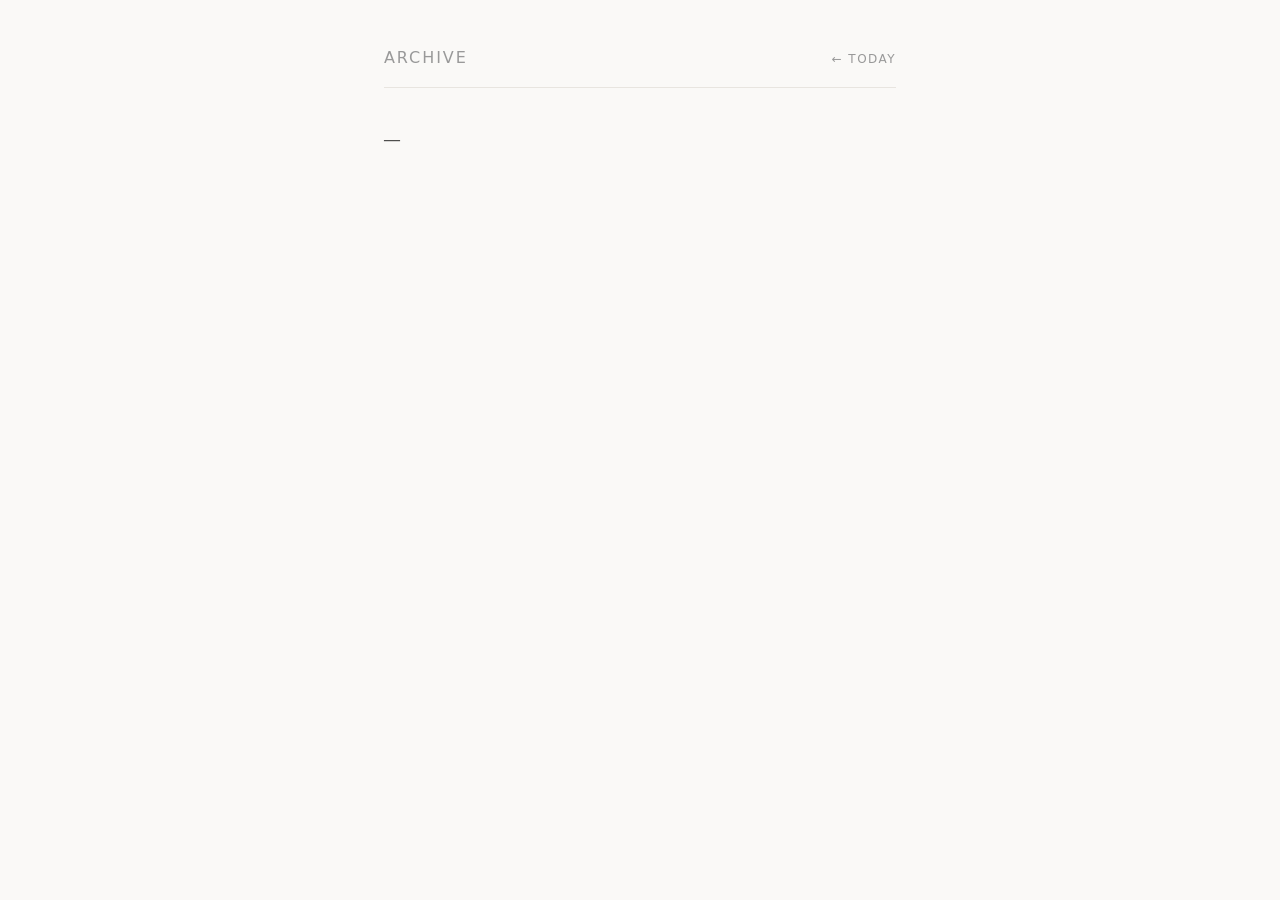
==== site/archive.html @ 23b9280f "Add OG tags, source badges, dark mode, archive count Co-Authored-By: Claude Sonnet 4.6 <noreply@anth" ====
<!DOCTYPE html>
<html lang="en">
<head>
  <meta charset="UTF-8">
  <meta name="viewport" content="width=device-width, initial-scale=1.0">
  <title>Archive — Daily Haiku</title>
  <link rel="stylesheet" href="style.css">
</head>
<body>
  <div class="archive-layout">
    <div class="archive-header">
      <h1>Archive</h1>
      <div class="archive-header-right">
        <span class="haiku-count" id="haiku-count"></span>
        <a class="nav-link" href="index.html">&#8592; Today</a>
      </div>
    </div>
    <div id="archive-content"></div>
  </div>
  <script src="main.js"></script>
</body>
</html>
---- site/style.css ----
@import url('https://fonts.googleapis.com/css2?family=Noto+Serif:ital@0;1&display=swap');

@font-face {
  font-family: 'New York';
  src: local('New York');
  font-weight: 100 900;
  font-style: normal;
}
@font-face {
  font-family: 'New York';
  src: local('New York Italic');
  font-weight: 100 900;
  font-style: italic;
}

*, *::before, *::after {
  box-sizing: border-box;
  margin: 0;
  padding: 0;
}

:root {
  --bg: #faf9f7;
  --text: #1a1a1a;
  --muted: #999;
  --rule: #e8e5e0;
  --badge-bg: #ede9e3;
  --badge-text: #888;
}

@media (prefers-color-scheme: dark) {
  :root {
    --bg: #111110;
    --text: #ede8e0;
    --muted: #666;
    --rule: #2a2a28;
    --badge-bg: #242422;
    --badge-text: #666;
  }
}

body {
  font-family: 'New York', ui-serif, 'Noto Serif', serif;
  background: var(--bg);
  color: var(--text);
  min-height: 100vh;
}

/* ── Main page ── */

.main-layout {
  min-height: 100vh;
  display: flex;
  flex-direction: column;
  align-items: center;
  justify-content: center;
  padding: 2rem;
  gap: 1.5rem;
}

.haiku {
  text-align: center;
  opacity: 0;
  transition: opacity 0.4s ease;
}

.haiku.loaded {
  opacity: 1;
}

.haiku p {
  font-size: clamp(1.4rem, 3vw, 1.9rem);
  line-height: 1.9;
  font-style: italic;
}

.haiku-meta {
  display: flex;
  align-items: center;
  gap: 0.6rem;
}

.haiku-date {
  font-family: system-ui, -apple-system, sans-serif;
  font-size: 0.8rem;
  color: var(--muted);
  letter-spacing: 0.08em;
}

.source-badge {
  font-family: system-ui, -apple-system, sans-serif;
  font-size: 0.65rem;
  color: var(--badge-text);
  background: var(--badge-bg);
  padding: 0.15em 0.5em;
  border-radius: 3px;
  letter-spacing: 0.05em;
}

.nav-link {
  font-family: system-ui, -apple-system, sans-serif;
  font-size: 0.75rem;
  color: var(--muted);
  text-decoration: none;
  letter-spacing: 0.12em;
  text-transform: uppercase;
}

.nav-link:hover {
  color: var(--text);
}

/* ── Archive page ── */

.archive-layout {
  max-width: 560px;
  margin: 0 auto;
  padding: 3rem 1.5rem 5rem;
}

.archive-header {
  display: flex;
  align-items: baseline;
  justify-content: space-between;
  padding-bottom: 1.25rem;
  border-bottom: 1px solid var(--rule);
  margin-bottom: 2.5rem;
}

.archive-header-right {
  display: flex;
  align-items: baseline;
  gap: 1.25rem;
}

.haiku-count {
  font-family: system-ui, -apple-system, sans-serif;
  font-size: 0.75rem;
  color: var(--muted);
}

.archive-header h1 {
  font-family: system-ui, -apple-system, sans-serif;
  font-size: 1rem;
  font-weight: 400;
  letter-spacing: 0.12em;
  text-transform: uppercase;
  color: var(--muted);
}

.date-group {
  margin-bottom: 2.5rem;
}

.date-label {
  font-family: system-ui, -apple-system, sans-serif;
  font-size: 0.72rem;
  color: var(--muted);
  letter-spacing: 0.1em;
  text-transform: uppercase;
  margin-bottom: 0.875rem;
}

.haiku-entry {
  padding: 0.875rem 0;
  border-bottom: 1px solid var(--rule);
}

.haiku-entry:last-child {
  border-bottom: none;
}

.haiku-entry p {
  font-size: 1.1rem;
  line-height: 1.85;
  font-style: italic;
}

.entry-meta {
  display: flex;
  align-items: center;
  gap: 0.5rem;
  margin-top: 0.4rem;
}

.haiku-entry .time {
  font-family: system-ui, -apple-system, sans-serif;
  font-size: 0.72rem;
  color: var(--muted);
}
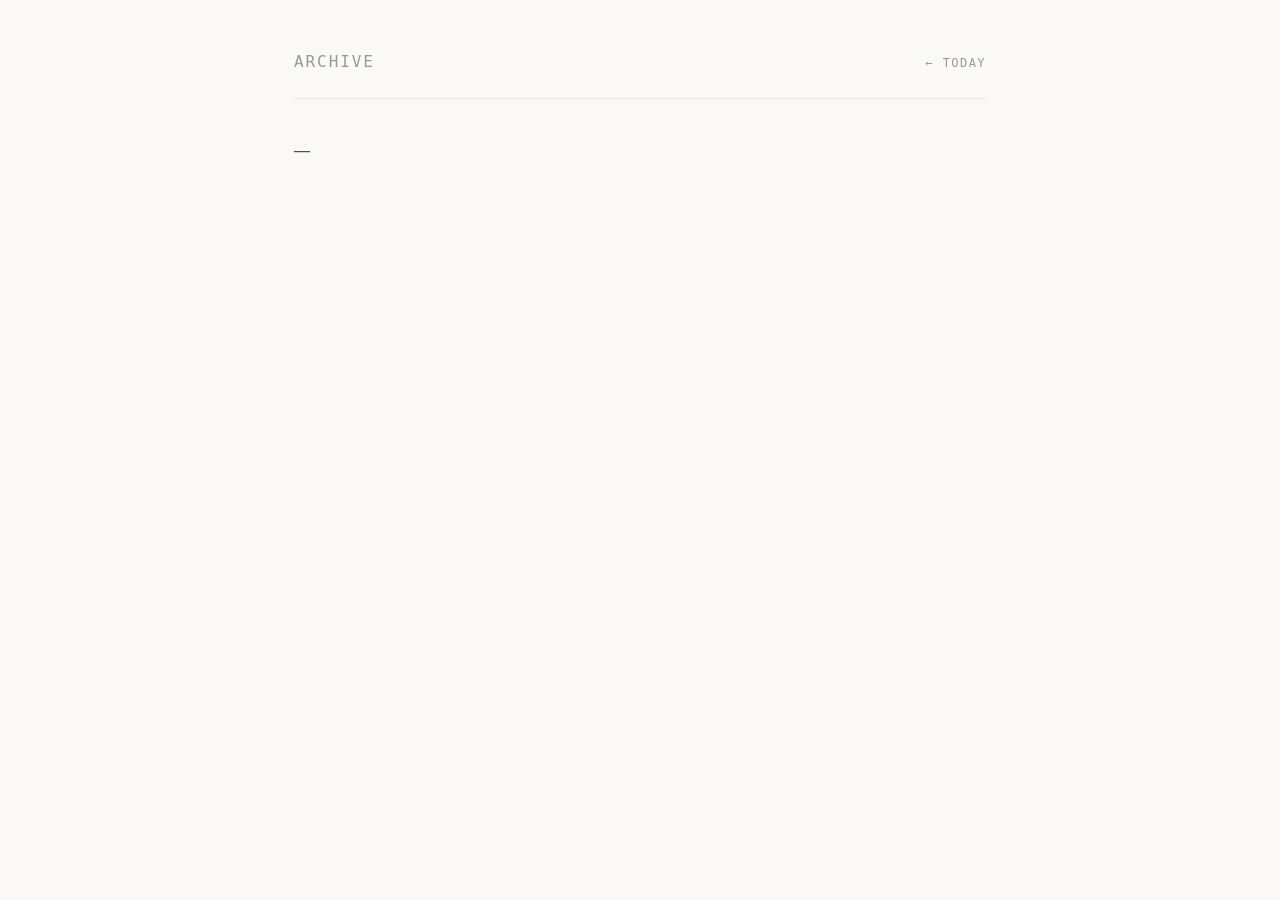
==== commit ca36104d: "Add live archive analysis to main page and archive Computes lightweight insights from the loaded hai" ====
--- a/site/archive.html
+++ b/site/archive.html
@@ -15,6 +15,7 @@
         <a class="nav-link" href="index.html">&#8592; Today</a>
       </div>
     </div>
+    <div id="archive-stats" class="stats-strip"></div>
     <div id="archive-content"></div>
   </div>
   <script src="main.js"></script>
--- a/site/style.css
+++ b/site/style.css
@@ -26,6 +26,10 @@
   --rule: #e8e5e0;
   --badge-bg: #ede9e3;
   --badge-text: #888;
+  --claude-text: #c8622b;
+  --claude-bg: #f7ece5;
+  --codex-text: #2a7d62;
+  --codex-bg: #e4f2ec;
 }
 
 @media (prefers-color-scheme: dark) {
@@ -36,6 +40,10 @@
     --rule: #2a2a28;
     --badge-bg: #242422;
     --badge-text: #666;
+    --claude-text: #e07a45;
+    --claude-bg: #2a1a12;
+    --codex-text: #45a882;
+    --codex-bg: #0e2420;
   }
 }
 
@@ -58,62 +66,221 @@
   gap: 1.5rem;
 }
 
+#main-content {
+  width: 100%;
+  max-width: 640px;
+}
+
 .haiku {
   text-align: center;
-  opacity: 0;
-  transition: opacity 0.4s ease;
-}
-
-.haiku.loaded {
-  opacity: 1;
+}
+
+@keyframes haiku-in {
+  from { opacity: 0; transform: translateY(5px); }
+  to   { opacity: 1; transform: translateY(0); }
 }
 
 .haiku p {
-  font-size: clamp(1.4rem, 3vw, 1.9rem);
+  font-size: clamp(0.85rem, 3vw, 1.9rem);
   line-height: 1.9;
   font-style: italic;
-}
-
-.haiku-meta {
-  display: flex;
+  white-space: nowrap;
+  overflow: hidden;
+  animation: haiku-in 0.5s cubic-bezier(0.22, 1, 0.36, 1) both;
+}
+.haiku p:nth-child(1) { animation-delay: 0.12s; }
+.haiku p:nth-child(2) { animation-delay: 0.28s; }
+.haiku p:nth-child(3) { animation-delay: 0.44s; }
+
+.haiku-kicker {
+  display: block;
+  font-family: ui-monospace, 'SF Mono', 'Menlo', monospace;
+  font-size: 0.68rem;
+  letter-spacing: 0.12em;
+  text-transform: uppercase;
+  color: var(--muted);
+  margin-bottom: 1.75rem;
+}
+
+.haiku-rule {
+  width: 1.25rem;
+  height: 1px;
+  background: var(--claude-text);
+  margin: 1.25rem auto 0.75rem;
+}
+
+/* ── Pair layout (main + archive) ── */
+
+.main-pair {
+  display: grid;
+  grid-template-columns: minmax(0, 1fr) minmax(0, 1fr);
+  gap: 0;
+  text-align: center;
+  position: relative;
+}
+
+.main-pair::after {
+  content: '';
+  position: absolute;
+  left: 50%;
+  top: 0.5rem;
+  bottom: 0.5rem;
+  width: 1px;
+  background: var(--rule);
+  transform: translateX(-50%);
+  pointer-events: none;
+}
+
+.pair-col {
+  display: flex;
+  flex-direction: column;
   align-items: center;
   gap: 0.6rem;
 }
 
+.main-pair .pair-col {
+  padding: 0 clamp(1.25rem, 4vw, 2.5rem);
+}
+.main-pair .pair-col:first-child { padding-left: 0; }
+.main-pair .pair-col:last-child  { padding-right: 0; }
+
+.haiku-entry-pair {
+  display: grid;
+  grid-template-columns: minmax(0, 1fr) minmax(0, 1fr);
+  gap: 1.5rem;
+}
+
+.haiku-entry-pair .pair-col {
+  align-items: flex-start;
+}
+
+.main-pair .haiku p {
+  font-size: clamp(0.85rem, 2vw, 1.4rem);
+}
+
+.haiku-entry-pair p {
+  font-size: clamp(0.7rem, 1.5vw, 0.85rem);
+}
+
+@media (max-width: 680px) {
+  .main-pair {
+    gap: 2rem;
+  }
+}
+
+@media (max-width: 540px) {
+  .main-pair,
+  .haiku-entry-pair {
+    grid-template-columns: 1fr;
+    gap: 2rem;
+  }
+}
+
+/* ── ── */
+
+.haiku-meta {
+  display: flex;
+  align-items: center;
+  justify-content: center;
+  gap: 0.6rem;
+}
+
 .haiku-date {
-  font-family: system-ui, -apple-system, sans-serif;
+  font-family: ui-monospace, 'SF Mono', 'Menlo', monospace;
   font-size: 0.8rem;
   color: var(--muted);
   letter-spacing: 0.08em;
+  text-align: center;
+  margin-top: 1.25rem;
 }
 
 .source-badge {
-  font-family: system-ui, -apple-system, sans-serif;
-  font-size: 0.65rem;
-  color: var(--badge-text);
-  background: var(--badge-bg);
-  padding: 0.15em 0.5em;
-  border-radius: 3px;
+  font-family: ui-monospace, 'SF Mono', 'Menlo', monospace;
+  font-size: 0.62rem;
+  color: var(--muted);
+  background: transparent;
+  border: 1px solid var(--rule);
+  padding: 0.1em 0.5em;
+  border-radius: 2px;
   letter-spacing: 0.05em;
 }
 
+.source-claude {
+  color: var(--claude-text);
+  border-color: color-mix(in srgb, var(--claude-text) 35%, var(--bg));
+  background: transparent;
+}
+
+.source-codex {
+  color: var(--codex-text);
+  border-color: color-mix(in srgb, var(--codex-text) 35%, var(--bg));
+  background: transparent;
+}
+
 .nav-link {
-  font-family: system-ui, -apple-system, sans-serif;
+  font-family: ui-monospace, 'SF Mono', 'Menlo', monospace;
   font-size: 0.75rem;
   color: var(--muted);
   text-decoration: none;
   letter-spacing: 0.12em;
   text-transform: uppercase;
+  padding: 0.5rem 0;
+  display: inline-block;
 }
 
 .nav-link:hover {
   color: var(--text);
 }
 
+/* ── Live insights ── */
+
+.insight {
+  max-width: 30rem;
+  text-align: center;
+  font-style: italic;
+  font-size: clamp(0.8rem, 2.5vw, 1rem);
+  line-height: 1.6;
+  color: var(--muted);
+  padding-top: 1.25rem;
+  border-top: 1px solid var(--rule);
+}
+.insight:empty {
+  display: none;
+}
+
+.stats-strip {
+  display: flex;
+  flex-wrap: wrap;
+  gap: 0.5rem 1.25rem;
+  align-items: baseline;
+  padding-bottom: 1.25rem;
+  margin-bottom: 2.5rem;
+  border-bottom: 1px solid var(--rule);
+}
+.stats-strip:empty {
+  display: none;
+}
+
+.stat-cell {
+  font-family: ui-monospace, 'SF Mono', 'Menlo', monospace;
+  font-size: 0.72rem;
+  letter-spacing: 0.04em;
+  color: var(--muted);
+}
+
+.stat-note {
+  flex-basis: 100%;
+  font-family: ui-monospace, 'SF Mono', 'Menlo', monospace;
+  font-size: 0.62rem;
+  letter-spacing: 0.06em;
+  color: var(--muted);
+  opacity: 0.65;
+}
+
 /* ── Archive page ── */
 
 .archive-layout {
-  max-width: 560px;
+  max-width: 740px;
   margin: 0 auto;
   padding: 3rem 1.5rem 5rem;
 }
@@ -134,13 +301,13 @@
 }
 
 .haiku-count {
-  font-family: system-ui, -apple-system, sans-serif;
+  font-family: ui-monospace, 'SF Mono', 'Menlo', monospace;
   font-size: 0.75rem;
   color: var(--muted);
 }
 
 .archive-header h1 {
-  font-family: system-ui, -apple-system, sans-serif;
+  font-family: ui-monospace, 'SF Mono', 'Menlo', monospace;
   font-size: 1rem;
   font-weight: 400;
   letter-spacing: 0.12em;
@@ -153,7 +320,7 @@
 }
 
 .date-label {
-  font-family: system-ui, -apple-system, sans-serif;
+  font-family: ui-monospace, 'SF Mono', 'Menlo', monospace;
   font-size: 0.72rem;
   color: var(--muted);
   letter-spacing: 0.1em;
@@ -170,10 +337,42 @@
   border-bottom: none;
 }
 
-.haiku-entry p {
-  font-size: 1.1rem;
+.haiku-entry p,
+.haiku-entry-pair p {
+  font-size: clamp(0.85rem, 2.5vw, 1.1rem);
   line-height: 1.85;
   font-style: italic;
+  color: var(--muted);
+  white-space: nowrap;
+  overflow: hidden;
+}
+
+.month-group {
+  margin-bottom: 4rem;
+}
+
+.month-heading {
+  font-family: 'New York', ui-serif, 'Noto Serif', serif;
+  font-size: clamp(1.5rem, 4.5vw, 2.2rem);
+  font-weight: 400;
+  letter-spacing: -0.02em;
+  line-height: 1.1;
+  color: var(--text);
+  margin-bottom: 0.3rem;
+  font-style: normal;
+}
+
+.month-count {
+  font-family: ui-monospace, 'SF Mono', 'Menlo', monospace;
+  font-size: 0.65rem;
+  letter-spacing: 0.06em;
+  color: var(--muted);
+  display: block;
+  margin-bottom: 1.25rem;
+}
+
+.month-entries {
+  border-top: 1px solid var(--rule);
 }
 
 .entry-meta {
@@ -184,7 +383,18 @@
 }
 
 .haiku-entry .time {
-  font-family: system-ui, -apple-system, sans-serif;
+  font-family: ui-monospace, 'SF Mono', 'Menlo', monospace;
   font-size: 0.72rem;
   color: var(--muted);
 }
+
+@media (max-width: 480px) {
+  .archive-layout {
+    padding: 2rem 1rem 3rem;
+  }
+
+  .archive-header {
+    flex-wrap: wrap;
+    gap: 0.75rem;
+  }
+}
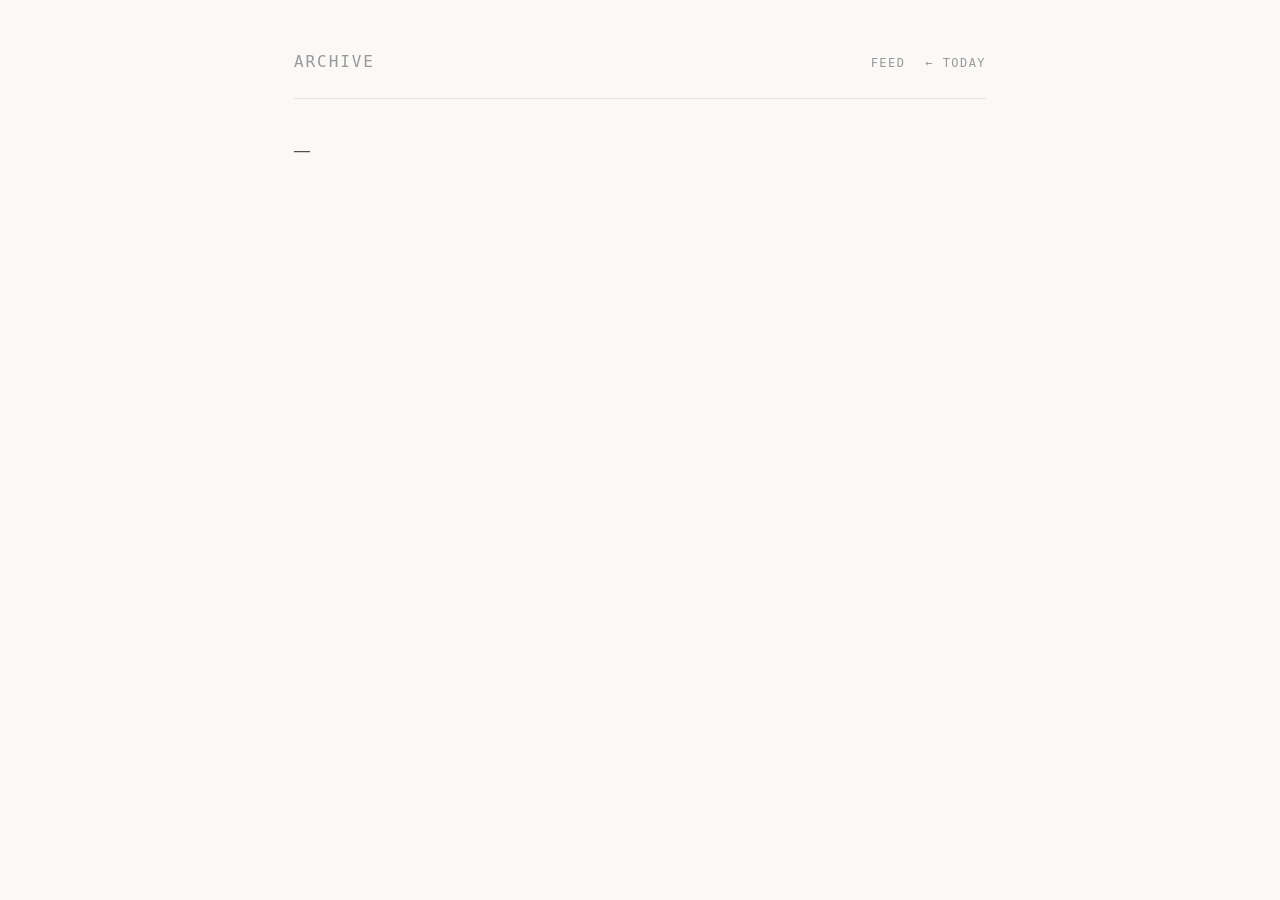
==== commit 7d93be4c: "Add an Atom feed (site/feed.xml, latest 50 haikus) Entries link to the /h/<slug>/ permalink pages; a" ====
--- a/site/archive.html
+++ b/site/archive.html
@@ -4,6 +4,10 @@
   <meta charset="UTF-8">
   <meta name="viewport" content="width=device-width, initial-scale=1.0">
   <title>Archive — Daily Haiku</title>
+  <link rel="icon" href="favicon.svg" type="image/svg+xml">
+  <link rel="icon" href="favicon.ico" sizes="any">
+  <link rel="apple-touch-icon" href="apple-touch-icon.png">
+  <link rel="alternate" type="application/atom+xml" title="Daily Haiku" href="feed.xml">
   <link rel="stylesheet" href="style.css">
 </head>
 <body>
@@ -12,11 +16,14 @@
       <h1>Archive</h1>
       <div class="archive-header-right">
         <span class="haiku-count" id="haiku-count"></span>
+        <a class="nav-link" href="feed.xml">Feed</a>
         <a class="nav-link" href="index.html">&#8592; Today</a>
       </div>
     </div>
     <div id="archive-stats" class="stats-strip"></div>
+    <div id="archive-trend" class="trend"></div>
     <div id="archive-content"></div>
+    <nav class="rails" id="archive-rails" aria-hidden="true"></nav>
   </div>
   <script src="main.js"></script>
 </body>
--- a/site/style.css
+++ b/site/style.css
@@ -11,6 +11,22 @@
   src: local('New York Italic');
   font-weight: 100 900;
   font-style: italic;
+}
+
+/* DM Serif Display — the haiku face; bundled so it matches the share card. */
+@font-face {
+  font-family: 'DM Serif Display';
+  src: url('assets/fonts/DMSerifDisplay-Regular.ttf') format('truetype');
+  font-weight: 400;
+  font-style: normal;
+  font-display: swap;
+}
+@font-face {
+  font-family: 'DM Serif Display';
+  src: url('assets/fonts/DMSerifDisplay-Italic.ttf') format('truetype');
+  font-weight: 400;
+  font-style: italic;
+  font-display: swap;
 }
 
 *, *::before, *::after {
@@ -30,6 +46,8 @@
   --claude-bg: #f7ece5;
   --codex-text: #2a7d62;
   --codex-bg: #e4f2ec;
+  --agy-text: #4f5bd5;
+  --agy-bg: #ece9f7;
 }
 
 @media (prefers-color-scheme: dark) {
@@ -44,6 +62,8 @@
     --claude-bg: #2a1a12;
     --codex-text: #45a882;
     --codex-bg: #0e2420;
+    --agy-text: #8b93e6;
+    --agy-bg: #161430;
   }
 }
 
@@ -71,6 +91,12 @@
   max-width: 640px;
 }
 
+/* A multi-haiku day can't render three readable columns inside 640px, so give
+   the hero room when it shows a cycle. Single-haiku days keep the 640px column. */
+#main-content:has(.main-cycle) {
+  max-width: min(1120px, 92vw);
+}
+
 .haiku {
   text-align: center;
 }
@@ -81,6 +107,7 @@
 }
 
 .haiku p {
+  font-family: 'DM Serif Display', 'New York', ui-serif, 'Noto Serif', serif;
   font-size: clamp(0.85rem, 3vw, 1.9rem);
   line-height: 1.9;
   font-style: italic;
@@ -109,26 +136,15 @@
   margin: 1.25rem auto 0.75rem;
 }
 
-/* ── Pair layout (main + archive) ── */
-
-.main-pair {
+/* ── Cycle layout: 2–3 engines side by side (main + archive) ── */
+
+.main-cycle {
   display: grid;
-  grid-template-columns: minmax(0, 1fr) minmax(0, 1fr);
-  gap: 0;
+  grid-template-columns: repeat(2, minmax(0, 1fr));
   text-align: center;
-  position: relative;
-}
-
-.main-pair::after {
-  content: '';
-  position: absolute;
-  left: 50%;
-  top: 0.5rem;
-  bottom: 0.5rem;
-  width: 1px;
-  background: var(--rule);
-  transform: translateX(-50%);
-  pointer-events: none;
+}
+.main-cycle.cols-3 {
+  grid-template-columns: repeat(3, minmax(0, 1fr));
 }
 
 .pair-col {
@@ -138,41 +154,62 @@
   gap: 0.6rem;
 }
 
-.main-pair .pair-col {
-  padding: 0 clamp(1.25rem, 4vw, 2.5rem);
-}
-.main-pair .pair-col:first-child { padding-left: 0; }
-.main-pair .pair-col:last-child  { padding-right: 0; }
-
-.haiku-entry-pair {
+.main-cycle .pair-col {
+  padding: 0 clamp(0.75rem, 2vw, 1.5rem);
+}
+
+/* Safety net: columns and their inner blocks never spill past the column,
+   so a too-long line clips rather than overlapping a neighbour (the JS fit
+   normally shrinks it to fit before that happens). */
+.main-cycle .pair-col,
+.haiku-entry-cycle .pair-col {
+  min-width: 0;
+  overflow: hidden;
+}
+.main-cycle .haiku {
+  max-width: 100%;
+}
+
+.haiku-entry-cycle {
   display: grid;
-  grid-template-columns: minmax(0, 1fr) minmax(0, 1fr);
+  grid-template-columns: repeat(2, minmax(0, 1fr));
   gap: 1.5rem;
 }
-
-.haiku-entry-pair .pair-col {
+.haiku-entry-cycle.cols-3 {
+  grid-template-columns: repeat(3, minmax(0, 1fr));
+}
+
+.haiku-entry-cycle .pair-col {
   align-items: flex-start;
 }
 
-.main-pair .haiku p {
-  font-size: clamp(0.85rem, 2vw, 1.4rem);
-}
-
-.haiku-entry-pair p {
+.main-cycle .haiku p {
+  font-size: clamp(0.8rem, 1.8vw, 1.4rem);
+}
+
+.haiku-entry-cycle p {
   font-size: clamp(0.7rem, 1.5vw, 0.85rem);
 }
 
+/* Cycle lines stay on one row (inherit nowrap); main.js shrinks any block
+   whose lines would overflow a narrow column, keeping exactly three rows. */
+
 @media (max-width: 680px) {
-  .main-pair {
+  .main-cycle {
+    gap: 1.5rem;
+  }
+}
+
+@media (max-width: 540px) {
+  .main-cycle,
+  .haiku-entry-cycle,
+  .main-cycle.cols-3,
+  .haiku-entry-cycle.cols-3 {
+    grid-template-columns: 1fr;
     gap: 2rem;
   }
-}
-
-@media (max-width: 540px) {
-  .main-pair,
-  .haiku-entry-pair {
-    grid-template-columns: 1fr;
-    gap: 2rem;
+  .main-cycle .pair-col + .pair-col {
+    border-left: none;
   }
 }
 
@@ -217,6 +254,41 @@
   background: transparent;
 }
 
+.source-agy {
+  color: var(--agy-text);
+  border-color: color-mix(in srgb, var(--agy-text) 35%, var(--bg));
+  background: transparent;
+}
+
+.mood {
+  font-family: ui-monospace, 'SF Mono', 'Menlo', monospace;
+  font-size: 0.6rem;
+  letter-spacing: 0.03em;
+  color: var(--muted);
+  margin-left: 0.4em;
+}
+
+/* Low-confidence score (rests on <2 lexicon words) — reads as tentative. */
+.mood-weak {
+  opacity: 0.45;
+  font-style: italic;
+}
+
+/* Quiet per-haiku anchor to its /h/<slug>/ share page. */
+.permalink {
+  font-family: ui-monospace, 'SF Mono', 'Menlo', monospace;
+  font-size: 0.7rem;
+  color: var(--muted);
+  text-decoration: none;
+  opacity: 0.35;
+  transition: opacity 0.15s ease;
+}
+
+.permalink:hover,
+.permalink:focus-visible {
+  opacity: 1;
+}
+
 .nav-link {
   font-family: ui-monospace, 'SF Mono', 'Menlo', monospace;
   font-size: 0.75rem;
@@ -237,9 +309,9 @@
 .insight {
   max-width: 30rem;
   text-align: center;
-  font-style: italic;
-  font-size: clamp(0.8rem, 2.5vw, 1rem);
-  line-height: 1.6;
+  font-family: ui-monospace, 'SF Mono', 'Menlo', monospace;
+  font-size: clamp(0.66rem, 2vw, 0.78rem);
+  line-height: 1.7;
   color: var(--muted);
   padding-top: 1.25rem;
   border-top: 1px solid var(--rule);
@@ -254,8 +326,7 @@
   gap: 0.5rem 1.25rem;
   align-items: baseline;
   padding-bottom: 1.25rem;
-  margin-bottom: 2.5rem;
-  border-bottom: 1px solid var(--rule);
+  margin-bottom: 1.5rem;
 }
 .stats-strip:empty {
   display: none;
@@ -275,6 +346,190 @@
   letter-spacing: 0.06em;
   color: var(--muted);
   opacity: 0.65;
+}
+
+/* ── Sentiment trend chart (archive) — shadcn/recharts-style card ── */
+
+.trend {
+  margin: -1rem 0 2.5rem;
+}
+.trend:empty {
+  display: none;
+}
+
+.chart-card {
+  border: 1px solid var(--rule);
+  border-radius: 0.75rem;
+  background: color-mix(in srgb, var(--text) 2.5%, var(--bg));
+  box-shadow: 0 1px 2px rgba(0, 0, 0, 0.04);
+  overflow: hidden;
+}
+
+.chart-head {
+  display: flex;
+  justify-content: space-between;
+  align-items: flex-start;
+  gap: 1rem;
+  flex-wrap: wrap;
+  padding: 1rem 1.25rem 0.5rem;
+}
+.chart-title {
+  font-family: ui-monospace, 'SF Mono', 'Menlo', monospace;
+  font-size: 0.82rem;
+  letter-spacing: 0.04em;
+  color: var(--text);
+}
+.chart-desc {
+  font-family: ui-monospace, 'SF Mono', 'Menlo', monospace;
+  font-size: 0.66rem;
+  letter-spacing: 0.03em;
+  color: var(--muted);
+  margin-top: 0.2rem;
+}
+
+.trend-legend {
+  display: flex;
+  flex-wrap: wrap;
+  gap: 0.75rem;
+  font-family: ui-monospace, 'SF Mono', 'Menlo', monospace;
+  font-size: 0.62rem;
+  color: var(--muted);
+}
+.trend-key {
+  display: inline-flex;
+  align-items: center;
+  gap: 0.35em;
+  letter-spacing: 0.02em;
+}
+.trend-key i {
+  width: 0.5em;
+  height: 0.5em;
+  border-radius: 50%;
+  display: inline-block;
+}
+
+.chart-body {
+  position: relative;
+  padding: 0.25rem 1rem 0.5rem;
+  cursor: crosshair;
+}
+.trend-chart {
+  width: 100%;
+  height: auto;
+  display: block;
+  overflow: visible;
+}
+/* Vertical dashed line where an engine's model changed (from model.log). */
+.model-marker {
+  stroke-width: 1;
+  stroke-dasharray: 3 3;
+  opacity: 0.45;
+}
+
+.tip-model b {
+  font-family: ui-monospace, 'SF Mono', 'Menlo', monospace;
+  font-size: 0.62rem;
+}
+
+.spark-zero {
+  stroke: var(--muted);
+  stroke-width: 0.75;
+  stroke-dasharray: 3 3;
+  opacity: 0.55;
+}
+.spark-grid {
+  stroke: var(--rule);
+  stroke-width: 0.75;
+}
+.spark-glabel {
+  font-family: ui-monospace, 'SF Mono', 'Menlo', monospace;
+  font-size: 8px;
+  fill: var(--muted);
+  opacity: 0.7;
+}
+.spark-xlabel {
+  font-family: ui-monospace, 'SF Mono', 'Menlo', monospace;
+  font-size: 8px;
+  fill: var(--muted);
+}
+.chart-cursor {
+  stroke: var(--muted);
+  stroke-width: 0.75;
+  opacity: 0.5;
+}
+
+.chart-tip {
+  position: absolute;
+  top: 0.5rem;
+  pointer-events: none;
+  background: var(--bg);
+  border: 1px solid var(--rule);
+  border-radius: 0.5rem;
+  box-shadow: 0 2px 8px rgba(0, 0, 0, 0.1);
+  padding: 0.4rem 0.55rem;
+  font-family: ui-monospace, 'SF Mono', 'Menlo', monospace;
+  font-size: 0.62rem;
+  z-index: 2;
+  min-width: 5.5rem;
+}
+.chart-tip[hidden] {
+  display: none;
+}
+.tip-date {
+  color: var(--muted);
+  margin-bottom: 0.25rem;
+  letter-spacing: 0.03em;
+}
+.tip-row {
+  display: flex;
+  align-items: center;
+  justify-content: space-between;
+  gap: 0.75rem;
+  color: var(--text);
+}
+.tip-name {
+  display: inline-flex;
+  align-items: center;
+  white-space: nowrap;
+}
+.tip-row i {
+  width: 0.5em;
+  height: 0.5em;
+  border-radius: 50%;
+  flex: 0 0 auto;
+  margin-right: 0.35em;
+}
+.tip-row b {
+  font-weight: 600;
+  flex: 0 0 auto;
+}
+
+.chart-foot {
+  padding: 0.6rem 1.25rem 1rem;
+  border-top: 1px solid var(--rule);
+}
+.chart-foot-main {
+  display: flex;
+  align-items: center;
+  gap: 0.4em;
+  font-family: ui-monospace, 'SF Mono', 'Menlo', monospace;
+  font-size: 0.72rem;
+  color: var(--text);
+}
+.chart-foot-sub {
+  font-family: ui-monospace, 'SF Mono', 'Menlo', monospace;
+  font-size: 0.62rem;
+  color: var(--muted);
+  margin-top: 0.25rem;
+}
+.trend-icon {
+  width: 0.95em;
+  height: 0.95em;
+  fill: none;
+  stroke: currentColor;
+  stroke-width: 2;
+  stroke-linecap: round;
+  stroke-linejoin: round;
 }
 
 /* ── Archive page ── */
@@ -338,7 +593,7 @@
 }
 
 .haiku-entry p,
-.haiku-entry-pair p {
+.haiku-entry-cycle p {
   font-size: clamp(0.85rem, 2.5vw, 1.1rem);
   line-height: 1.85;
   font-style: italic;
@@ -352,7 +607,7 @@
 }
 
 .month-heading {
-  font-family: 'New York', ui-serif, 'Noto Serif', serif;
+  font-family: 'DM Serif Display', 'New York', ui-serif, 'Noto Serif', serif;
   font-size: clamp(1.5rem, 4.5vw, 2.2rem);
   font-weight: 400;
   letter-spacing: -0.02em;
@@ -388,6 +643,79 @@
   color: var(--muted);
 }
 
+/* ── Scroll index rails: month·year + the active month's days ──
+   Fixed in the right margin beside the 740px column; desktop-only. */
+.rails {
+  position: fixed;
+  right: 14px;
+  top: 50%;
+  transform: translateY(-50%);
+  z-index: 20;
+  display: flex;
+  align-items: center;
+  gap: 1.1rem;
+  font-family: ui-monospace, 'SF Mono', 'Menlo', monospace;
+}
+
+.rails .col {
+  display: flex;
+  flex-direction: column;
+  gap: 0.1rem;
+}
+
+.rail-months a {
+  display: block;
+  text-align: center;
+  text-decoration: none;
+  cursor: pointer;
+  padding: 0.2rem 0.1rem;
+  opacity: 0.5;
+  transition: opacity 0.15s, color 0.15s;
+}
+
+.rail-months a .m {
+  font-size: 0.66rem;
+  letter-spacing: 0.09em;
+  text-transform: uppercase;
+  color: var(--muted);
+}
+
+.rail-months a .y {
+  font-size: 0.58rem;
+  letter-spacing: 0.04em;
+  color: var(--muted);
+  opacity: 0.7;
+  margin-left: 0.35em;
+}
+
+.rail-months a:hover { opacity: 0.9; }
+.rail-months a.active { opacity: 1; }
+.rail-months a.active .m { color: var(--claude-text); font-weight: 600; }
+.rail-months a.active .y { color: var(--claude-text); }
+
+.rail-dates {
+  text-align: center;
+  min-width: 34px;
+}
+
+.rail-dates a {
+  display: block;
+  text-decoration: none;
+  cursor: pointer;
+  font-size: 0.6rem;
+  color: var(--muted);
+  opacity: 0.45;
+  padding: 0.12rem 0;
+  transition: opacity 0.15s, color 0.15s;
+}
+
+.rail-dates a:hover { opacity: 0.85; }
+.rail-dates a.active { opacity: 1; color: var(--claude-text); font-weight: 600; }
+
+@media (max-width: 1024px) {
+  .rails { display: none; }
+}
+
 @media (max-width: 480px) {
   .archive-layout {
     padding: 2rem 1rem 3rem;
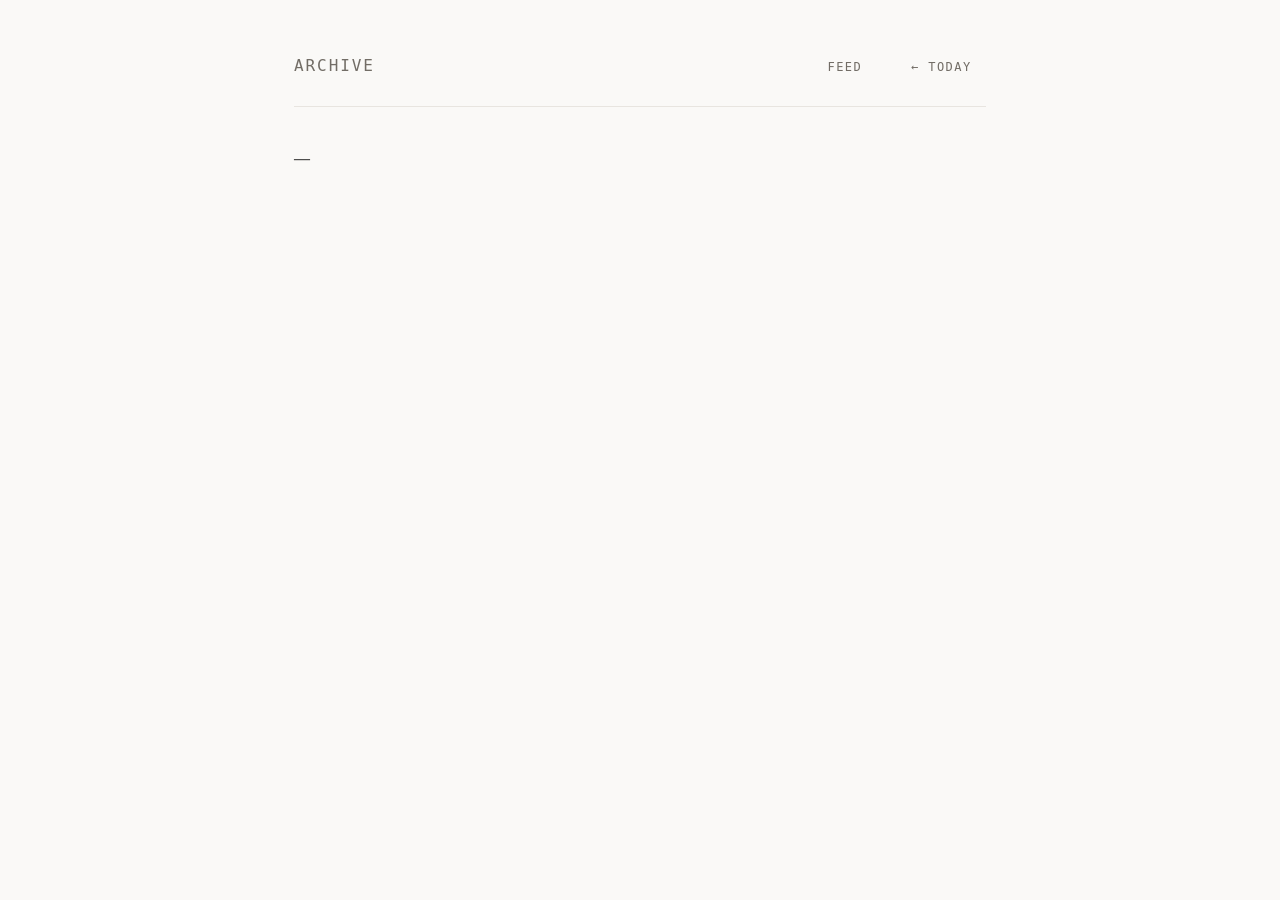
==== commit 96ba1ff6: "Fix PageSpeed contrast, meta description, and render-blocking font Accessibility (89 -> failing cont" ====
--- a/site/archive.html
+++ b/site/archive.html
@@ -4,10 +4,14 @@
   <meta charset="UTF-8">
   <meta name="viewport" content="width=device-width, initial-scale=1.0">
   <title>Archive — Daily Haiku</title>
+  <meta name="description" content="Every haiku written here, grouped by day and engine, with per-engine sentiment trends and 5-7-5 syllable discipline.">
   <link rel="icon" href="favicon.svg" type="image/svg+xml">
   <link rel="icon" href="favicon.ico" sizes="any">
   <link rel="apple-touch-icon" href="apple-touch-icon.png">
   <link rel="alternate" type="application/atom+xml" title="Daily Haiku" href="feed.xml">
+  <link rel="preconnect" href="https://fonts.googleapis.com">
+  <link rel="preconnect" href="https://fonts.gstatic.com" crossorigin>
+  <link rel="stylesheet" href="https://fonts.googleapis.com/css2?family=Noto+Serif:ital@0;1&amp;display=swap">
   <link rel="stylesheet" href="style.css">
 </head>
 <body>
--- a/site/style.css
+++ b/site/style.css
@@ -1,5 +1,3 @@
-@import url('https://fonts.googleapis.com/css2?family=Noto+Serif:ital@0;1&display=swap');
-
 @font-face {
   font-family: 'New York';
   src: local('New York');
@@ -38,11 +36,11 @@
 :root {
   --bg: #faf9f7;
   --text: #1a1a1a;
-  --muted: #999;
+  --muted: #726d66;
   --rule: #e8e5e0;
   --badge-bg: #ede9e3;
   --badge-text: #888;
-  --claude-text: #c8622b;
+  --claude-text: #a95322;
   --claude-bg: #f7ece5;
   --codex-text: #2a7d62;
   --codex-bg: #e4f2ec;
@@ -54,7 +52,7 @@
   :root {
     --bg: #111110;
     --text: #ede8e0;
-    --muted: #666;
+    --muted: #8a857c;
     --rule: #2a2a28;
     --badge-bg: #242422;
     --badge-text: #666;
@@ -67,17 +65,38 @@
   }
 }
 
+/* dvh tracks the visible viewport on mobile (100vh is the taller URL-bar-hidden
+   height, which overflows by a sliver and causes scroll/bounce even when the
+   page fits). overscroll-behavior kills the iOS rubber-band. Pages that truly
+   overflow (archive, small screens) still scroll normally. */
+html, body { overscroll-behavior: none; }
+
+/* The main page fits the viewport, so lock the root to it and hide overflow:
+   this is what actually stops iOS Safari's document rubber-band bounce
+   (overscroll-behavior alone is ignored for the top-level document there).
+   Scoped to the main page via :has() — archive.html (.archive-layout) must
+   still scroll normally. */
+html:has(.main-layout), body:has(.main-layout) {
+  height: 100vh;
+  height: 100dvh;
+  overflow: hidden;
+}
+
 body {
   font-family: 'New York', ui-serif, 'Noto Serif', serif;
   background: var(--bg);
   color: var(--text);
   min-height: 100vh;
+  min-height: 100dvh;
+  -webkit-font-smoothing: antialiased;
+  -moz-osx-font-smoothing: grayscale;
 }
 
 /* ── Main page ── */
 
 .main-layout {
   min-height: 100vh;
+  min-height: 100dvh;
   display: flex;
   flex-direction: column;
   align-items: center;
@@ -118,6 +137,12 @@
 .haiku p:nth-child(1) { animation-delay: 0.12s; }
 .haiku p:nth-child(2) { animation-delay: 0.28s; }
 .haiku p:nth-child(3) { animation-delay: 0.44s; }
+
+/* Reduced motion: keep a gentle staggered fade, drop the translateY movement. */
+@keyframes haiku-fade { from { opacity: 0; } to { opacity: 1; } }
+@media (prefers-reduced-motion: reduce) {
+  .haiku p { animation-name: haiku-fade; }
+}
 
 .haiku-kicker {
   display: block;
@@ -268,25 +293,34 @@
   margin-left: 0.4em;
 }
 
-/* Low-confidence score (rests on <2 lexicon words) — reads as tentative. */
+/* Low-confidence score (rests on <2 lexicon words) — reads as tentative.
+   Italic alone: any fade here fails contrast, whatever --muted is. */
 .mood-weak {
-  opacity: 0.45;
   font-style: italic;
 }
 
 /* Quiet per-haiku anchor to its /h/<slug>/ share page. */
 .permalink {
+  position: relative;
   font-family: ui-monospace, 'SF Mono', 'Menlo', monospace;
   font-size: 0.7rem;
   color: var(--muted);
   text-decoration: none;
-  opacity: 0.35;
-  transition: opacity 0.15s ease;
-}
-
-.permalink:hover,
-.permalink:focus-visible {
-  opacity: 1;
+  transition: color 0.15s ease, scale 0.15s ease-out;
+}
+/* Expand the tap target past the small glyph without shifting layout. */
+.permalink::after {
+  content: "";
+  position: absolute;
+  inset: -12px -10px;
+}
+.permalink:active { scale: 0.96; }
+.permalink:focus-visible { color: var(--text); }
+
+/* Gate hover behind a real pointer — on touch, tap fires :hover and the
+   darkened glyph would stick "on" after navigating back. */
+@media (hover: hover) and (pointer: fine) {
+  .permalink:hover { color: var(--text); }
 }
 
 .nav-link {
@@ -296,12 +330,14 @@
   text-decoration: none;
   letter-spacing: 0.12em;
   text-transform: uppercase;
-  padding: 0.5rem 0;
+  padding: 0.75rem 0.9rem;   /* clears the 40px minimum tap target */
   display: inline-block;
-}
-
-.nav-link:hover {
-  color: var(--text);
+  transition: color 0.15s, scale 0.15s ease-out;
+}
+.nav-link:active { scale: 0.97; }
+
+@media (hover: hover) and (pointer: fine) {
+  .nav-link:hover { color: var(--text); }
 }
 
 /* ── Live insights ── */
@@ -313,6 +349,7 @@
   font-size: clamp(0.66rem, 2vw, 0.78rem);
   line-height: 1.7;
   color: var(--muted);
+  text-wrap: pretty;
   padding-top: 1.25rem;
   border-top: 1px solid var(--rule);
 }
@@ -345,7 +382,6 @@
   font-size: 0.62rem;
   letter-spacing: 0.06em;
   color: var(--muted);
-  opacity: 0.65;
 }
 
 /* ── Sentiment trend chart (archive) — shadcn/recharts-style card ── */
@@ -361,7 +397,7 @@
   border: 1px solid var(--rule);
   border-radius: 0.75rem;
   background: color-mix(in srgb, var(--text) 2.5%, var(--bg));
-  box-shadow: 0 1px 2px rgba(0, 0, 0, 0.04);
+  box-shadow: 0 1px 1px rgba(30, 27, 24, 0.04), 0 3px 8px rgba(30, 27, 24, 0.05);
   overflow: hidden;
 }
 
@@ -378,6 +414,7 @@
   font-size: 0.82rem;
   letter-spacing: 0.04em;
   color: var(--text);
+  text-wrap: balance;
 }
 .chart-desc {
   font-family: ui-monospace, 'SF Mono', 'Menlo', monospace;
@@ -385,6 +422,7 @@
   letter-spacing: 0.03em;
   color: var(--muted);
   margin-top: 0.2rem;
+  text-wrap: pretty;
 }
 
 .trend-legend {
@@ -465,7 +503,7 @@
   background: var(--bg);
   border: 1px solid var(--rule);
   border-radius: 0.5rem;
-  box-shadow: 0 2px 8px rgba(0, 0, 0, 0.1);
+  box-shadow: 0 1px 2px rgba(30, 27, 24, 0.06), 0 6px 16px rgba(30, 27, 24, 0.12);
   padding: 0.4rem 0.55rem;
   font-family: ui-monospace, 'SF Mono', 'Menlo', monospace;
   font-size: 0.62rem;
@@ -507,6 +545,7 @@
 .chart-foot {
   padding: 0.6rem 1.25rem 1rem;
   border-top: 1px solid var(--rule);
+  text-wrap: pretty;
 }
 .chart-foot-main {
   display: flex;
@@ -568,6 +607,7 @@
   letter-spacing: 0.12em;
   text-transform: uppercase;
   color: var(--muted);
+  text-wrap: balance;
 }
 
 .date-group {
@@ -615,6 +655,7 @@
   color: var(--text);
   margin-bottom: 0.3rem;
   font-style: normal;
+  text-wrap: balance;
 }
 
 .month-count {
